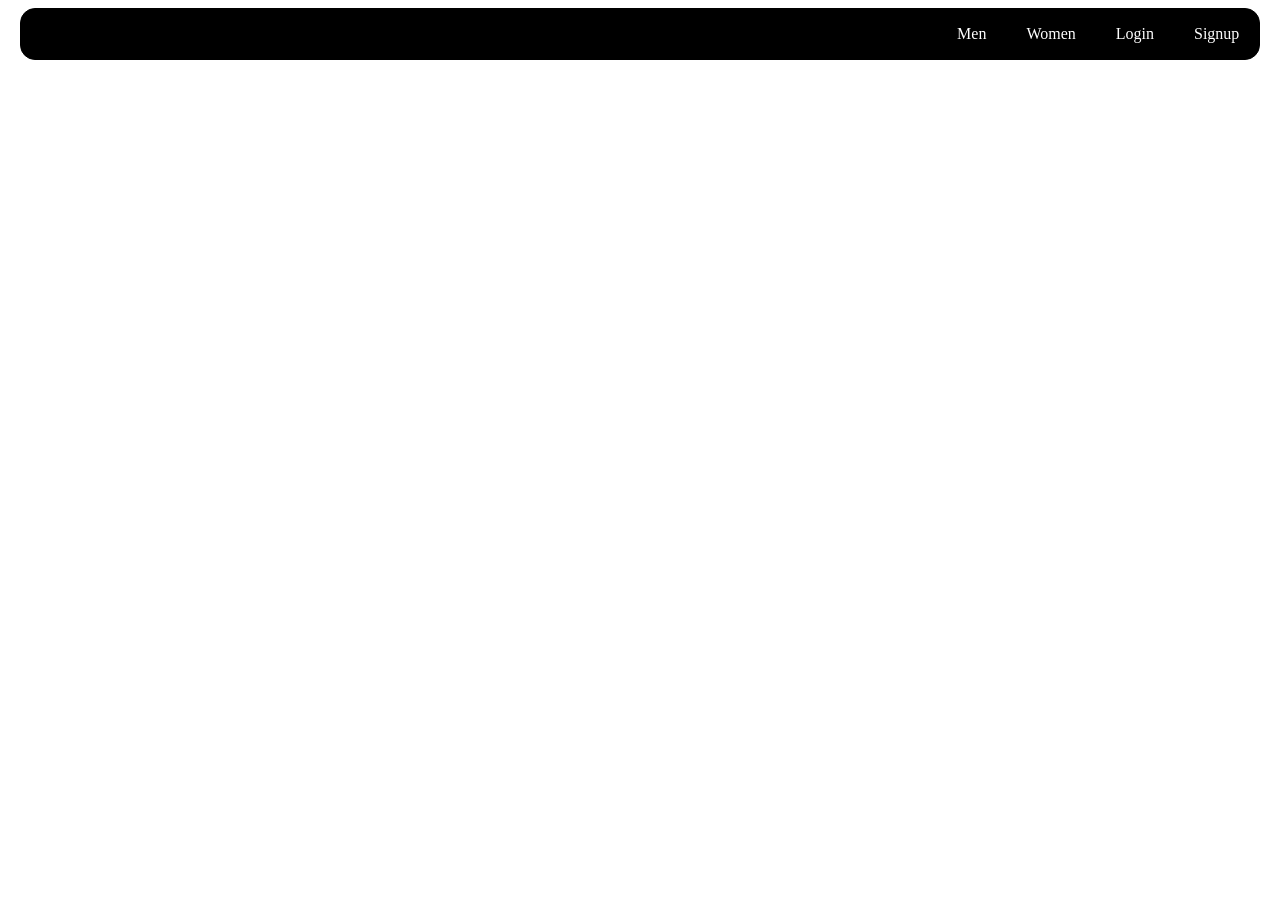
==== navbar.html @ c4596089 "add navbar" ====
<!DOCTYPE html>
<html lang="en">
<head>
    <meta charset="UTF-8">
    <meta http-equiv="X-UA-Compatible" content="IE=edge">
    <meta name="viewport" content="width=device-width, initial-scale=1.0">
    <title>Document</title>
<style>
    #main{
        height: 50px;
        border: 1px solid  black;
        width: 98%;
        margin: auto;
        border-radius: 15px;
        display: flex;
        align-items: center;
         gap: 40px;
         justify-content: flex-end;
         color: white;
         background-color: black;
    }
    #main>div:first-child{
        
        color: red;
        margin-right: 920px;
    }
    #main>div:last-child{
        margin-right: 20px;
        
    }
</style>


</head>
<body>
    <div id="main">
        <div>Reebok</div>
        <div>Men</div>
        <div>Women</div>
        <div>Login</div>
        <div>Signup</div>
    </div>
</body>
</html>
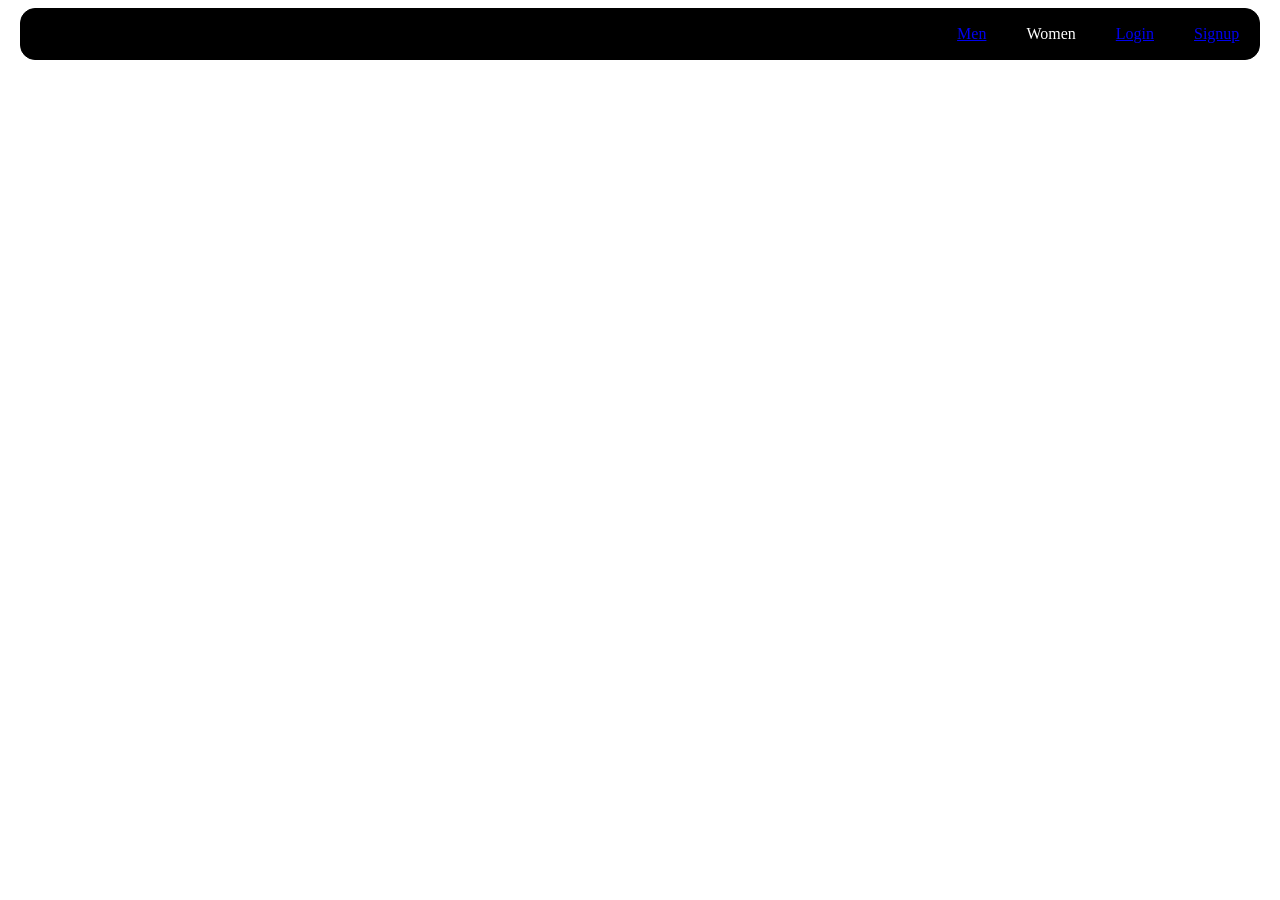
==== commit ec54e466: "sam" ====
--- a/navbar.html
+++ b/navbar.html
@@ -5,6 +5,7 @@
     <meta http-equiv="X-UA-Compatible" content="IE=edge">
     <meta name="viewport" content="width=device-width, initial-scale=1.0">
     <title>Document</title>
+
 <style>
     #main{
         height: 50px;
@@ -33,12 +34,14 @@
 
 </head>
 <body>
+    
     <div id="main">
         <div>Reebok</div>
-        <div>Men</div>
+        <div> <a href="mens.html">Men</a></div>
         <div>Women</div>
-        <div>Login</div>
-        <div>Signup</div>
+        <div> <a href="login.html">Login</a></div>
+        <div> <a href="signup.html">Signup</a>
+           </div>
     </div>
 </body>
 </html>
